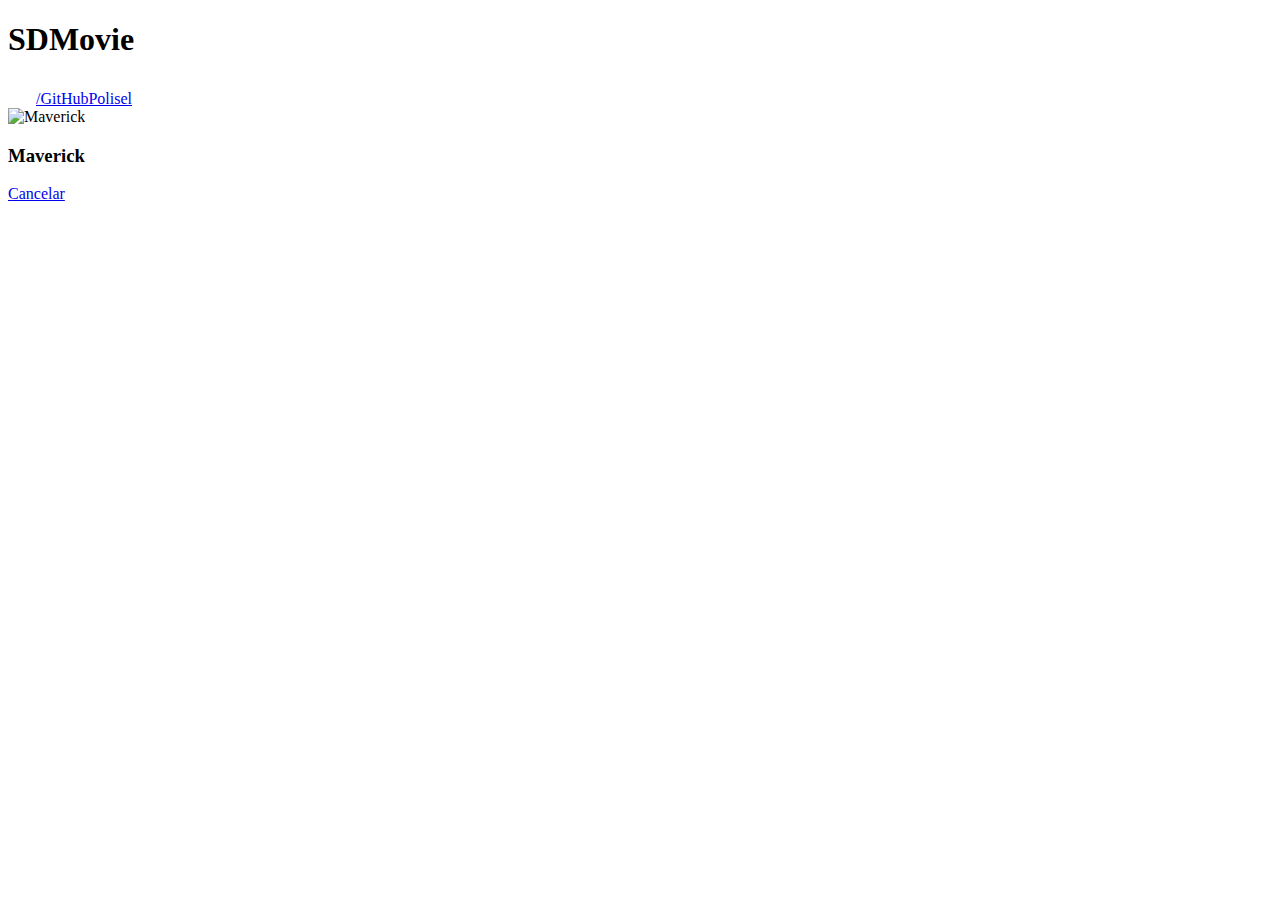
==== form.html @ a032aba0 "Formulário pt1" ====
<!DOCTYPE html>
<html lang="en">

<head>
    <meta charset="UTF-8">
    <meta http-equiv="X-UA-Compatible" content="IE=edge">
    <meta name="viewport" content="width=device-width, initial-scale=1.0">
    <title>DSMovie</title>

    <link href="https://cdn.jsdelivr.net/npm/bootstrap@5.1.3/dist/css/bootstrap.min.css" rel="stylesheet"
        integrity="sha384-1BmE4kWBq78iYhFldvKuhfTAU6auU8tT94WrHftjDbrCEXSU1oBoqyl2QvZ6jIW3" crossorigin="anonymous">

    <link rel="stylesheet" href="css/styles.css">

</head>

<body>
    <header>
        <nav class="container">
            <h1>SDMovie</h1>
            <div class="dsmovie-contact-container">
                <img src="img/github.svg" alt="GitHub">
                <a href="https://github.com/Polisel">/GitHubPolisel</a>
            </div>
        </nav>
    </header>

    <main>
        <section id="dsmovie-form-section">

<div class="cointainer dsmovie-form-container">
    
    <div>
            <div class="dsmovie-card">
            <img src="https://www.themoviedb.org/t/p/original/ctzKCslTsMRsOJNvAm1Mw8ytiHY.jpg" alt="Maverick">
            <div class="dsmovie-card-description">
                <h3>Maverick</h3>
                <a class="dsmovie-btn" href="index.html">Cancelar</a>
            </div>
        </div>
    </div>

</div>

            
        </section>

    </main>
</body>

</html>
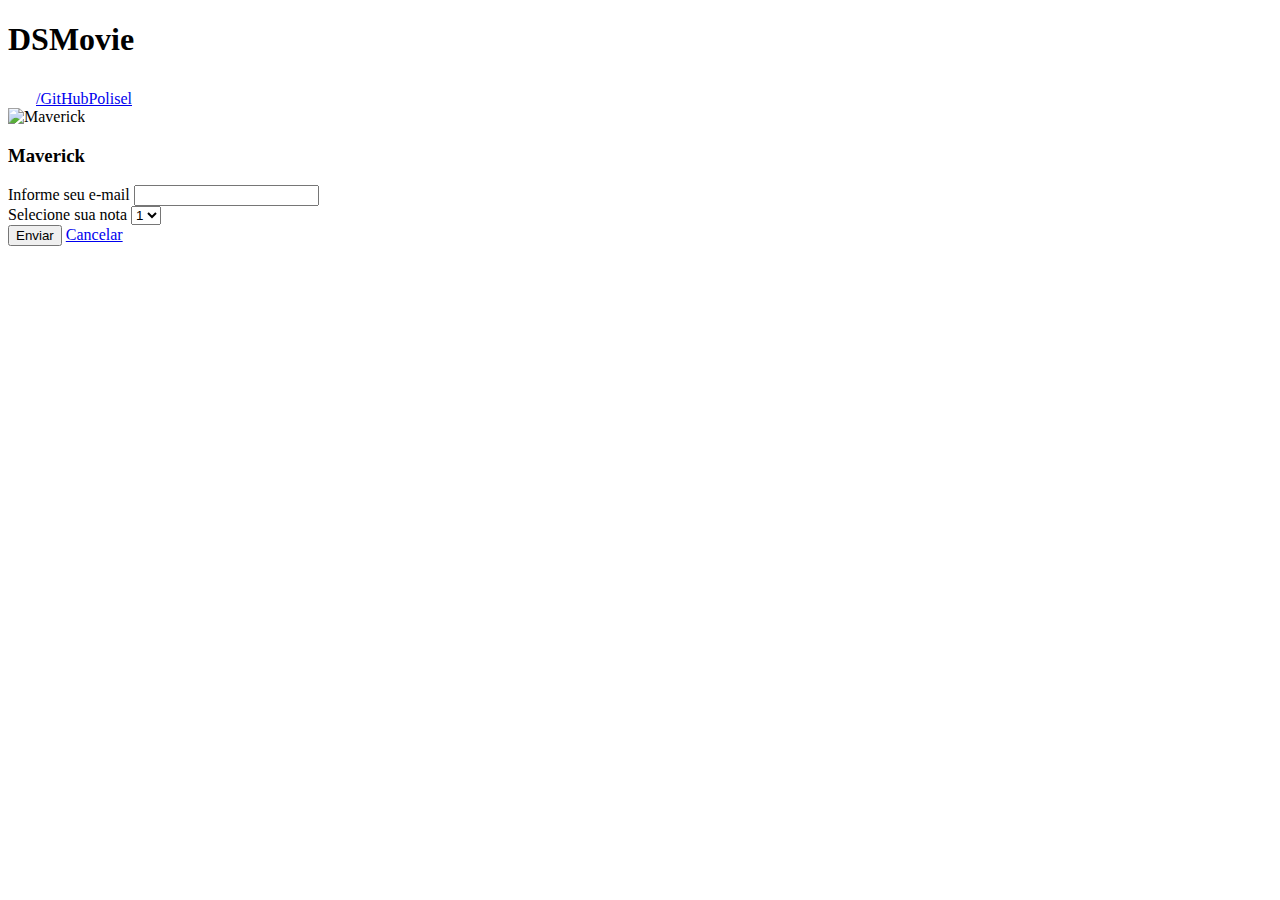
==== commit 3d4d22df: "Formulário pt2" ====
--- a/form.html
+++ b/form.html
@@ -17,7 +17,7 @@
 <body>
     <header>
         <nav class="container">
-            <h1>SDMovie</h1>
+            <h1>DSMovie</h1>
             <div class="dsmovie-contact-container">
                 <img src="img/github.svg" alt="GitHub">
                 <a href="https://github.com/Polisel">/GitHubPolisel</a>
@@ -27,15 +27,33 @@
 
     <main>
         <section id="dsmovie-form-section">
-
-<div class="cointainer dsmovie-form-container">
-    
-    <div>
-            <div class="dsmovie-card">
-            <img src="https://www.themoviedb.org/t/p/original/ctzKCslTsMRsOJNvAm1Mw8ytiHY.jpg" alt="Maverick">
-            <div class="dsmovie-card-description">
-                <h3>Maverick</h3>
-                <a class="dsmovie-btn" href="index.html">Cancelar</a>
+            <div class="container dsmovie-form-container">
+                <div>
+                    <div class="dsmovie-card">
+                        <img src="https://www.themoviedb.org/t/p/original/ctzKCslTsMRsOJNvAm1Mw8ytiHY.jpg" alt="Maverick">
+                        <div class="dsmovie-form-description">
+                            <h3>Maverick</h3>
+                            <form class="dsmovie-form" >
+                            <div class="form-group dsmovie-form-group">
+                                <label for="email">Informe seu e-mail</label>
+                                <input class="form-control" type="email" id="email">
+                            </div>
+                            <div class="form-group dsmovie-form-group">
+                                <label for="score">Selecione sua nota</label>
+                                <select class="form-control" name="score" id="score">
+                                    <option value="1">1</option>
+                                    <option value="2">2</option>
+                                    <option value="3">3</option>
+                                    <option value="4">4</option>
+                                    <option value="5">5</option>
+                                </select>
+                            </div>
+                            <div class="dsmovie-form-btn-container">
+                                <button class="dsmovie-btn" type="submit">Enviar</button>
+                                <a class="dsmovie-btn" href="index.html">Cancelar</a>
+                            </div>
+                    </form>
+                    
             </div>
         </div>
     </div>
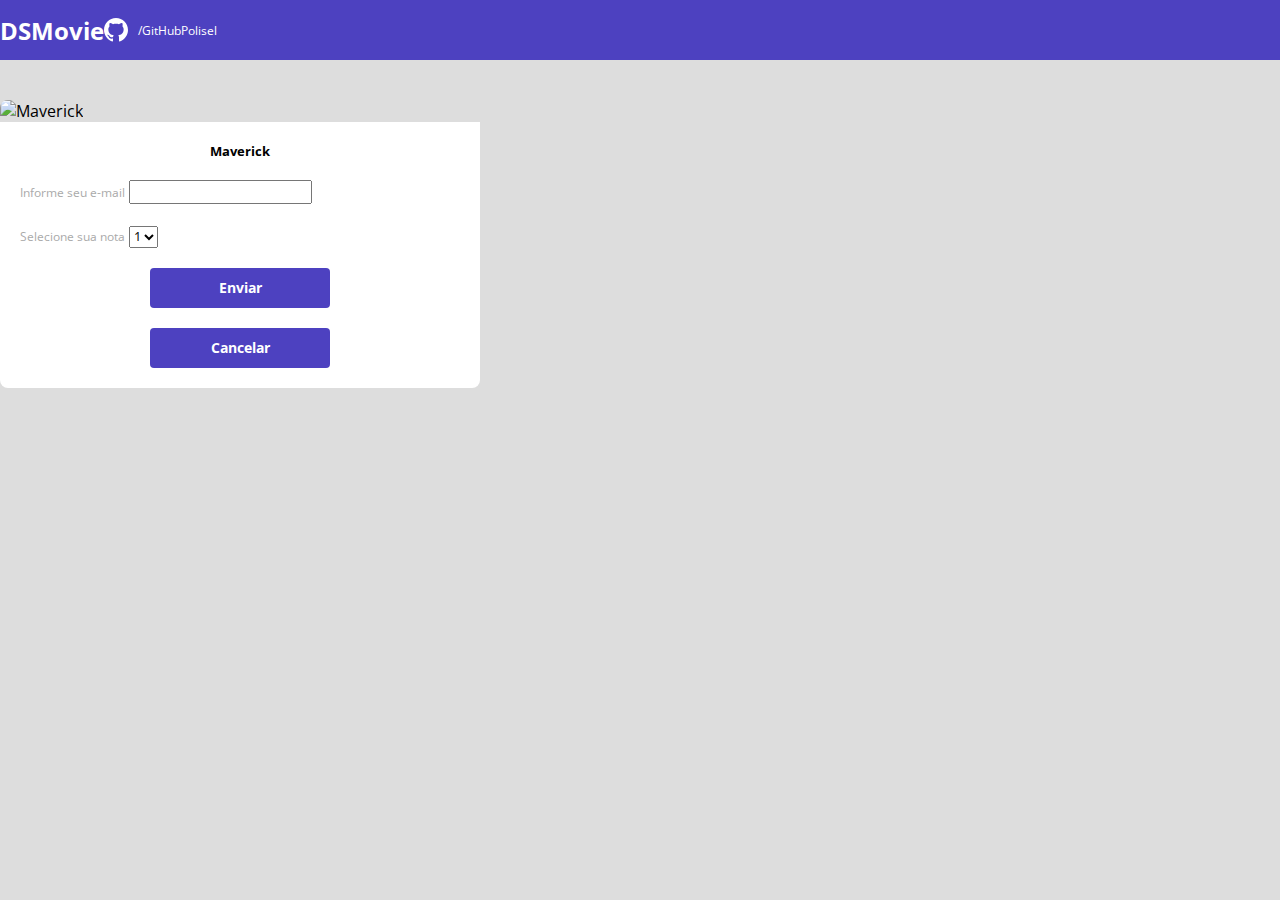
==== commit dfec96bf: "Correções final curso 4" ====
--- a/form.html
+++ b/form.html
@@ -8,9 +8,9 @@
     <title>DSMovie</title>
 
     <link href="https://cdn.jsdelivr.net/npm/bootstrap@5.1.3/dist/css/bootstrap.min.css" rel="stylesheet"
-        integrity="sha384-1BmE4kWBq78iYhFldvKuhfTAU6auU8tT94WrHftjDbrCEXSU1oBoqyl2QvZ6jIW3" crossorigin="anonymous">
+        integrity="sha384-1BmE4kWBq78iYhFldvKuhfTAU6auU8tT94WrHftjDbrCEXSU1oBoqyl2QvZ6jIW3" crossorigin="anonymous" />
 
-    <link rel="stylesheet" href="css/styles.css">
+    <link rel="stylesheet" href="CSS/Styles.css" />
 
 </head>
 
@@ -30,39 +30,35 @@
             <div class="container dsmovie-form-container">
                 <div>
                     <div class="dsmovie-card">
-                        <img src="https://www.themoviedb.org/t/p/original/ctzKCslTsMRsOJNvAm1Mw8ytiHY.jpg" alt="Maverick">
+                        <img src="https://www.themoviedb.org/t/p/original/ctzKCslTsMRsOJNvAm1Mw8ytiHY.jpg"
+                            alt="Maverick" />
                         <div class="dsmovie-form-description">
                             <h3>Maverick</h3>
-                            <form class="dsmovie-form" >
-                            <div class="form-group dsmovie-form-group">
-                                <label for="email">Informe seu e-mail</label>
-                                <input class="form-control" type="email" id="email">
-                            </div>
-                            <div class="form-group dsmovie-form-group">
-                                <label for="score">Selecione sua nota</label>
-                                <select class="form-control" name="score" id="score">
-                                    <option value="1">1</option>
-                                    <option value="2">2</option>
-                                    <option value="3">3</option>
-                                    <option value="4">4</option>
-                                    <option value="5">5</option>
-                                </select>
-                            </div>
-                            <div class="dsmovie-form-btn-container">
-                                <button class="dsmovie-btn" type="submit">Enviar</button>
-                                <a class="dsmovie-btn" href="index.html">Cancelar</a>
-                            </div>
-                    </form>
-                    
+                            <form class="dsmovie-form">
+                                <div class="form-group dsmovie-form-group">
+                                    <label for="email">Informe seu e-mail</label>
+                                    <input class="form-control" type="email" id="email">
+                                </div>
+                                <div class="form-group dsmovie-form-group">
+                                    <label for="score">Selecione sua nota</label>
+                                    <select class="form-control" name="score" id="score">
+                                        <option value="1">1</option>
+                                        <option value="2">2</option>
+                                        <option value="3">3</option>
+                                        <option value="4">4</option>
+                                        <option value="5">5</option>
+                                    </select>
+                                </div>
+                                <div class="dsmovie-form-btn-container">
+                                    <button class="dsmovie-btn" type="submit">Enviar</button>
+                                    <a class="dsmovie-btn" href="index.html">Cancelar</a>
+                                </div>
+                            </form>
+                        </div>
+                    </div>
+                </div>
             </div>
-        </div>
-    </div>
-
-</div>
-
-            
         </section>
-
     </main>
 </body>
 
--- a/CSS/Styles.css
+++ b/CSS/Styles.css
@@ -0,0 +1,220 @@
+@import url('https://fonts.googleapis.com/css2?family=Open+Sans:wght@300;400;700&display=swap');
+
+:root {
+    --bg-gray: #ddd;
+    --text-gray: #4a4a4a;
+    --color-primary: #4D41C0;
+    --white: #fff;
+    --text-light-grey: #aaa;
+    --star-yellow: #FFBB3A;
+}
+
+* {
+    margin: 0;
+    box-sizing: border-box;
+    font-family: 'Open Sans', sans-serif;
+}
+
+h1, h2, h3, h4, h5, h6 {
+    margin: 0;
+}
+
+html, body {
+    background-color: var(--bg-gray);
+}
+
+header {
+    background-color: var(--color-primary);
+    color: var(--white);
+    height: 60px;
+    display: flex;
+    align-items: center;
+}
+
+nav {
+    display: flex;
+    align-items: center;
+    justify-content: space-between;
+}
+
+nav h1 {
+    font-size: 24px;
+    font-weight: 700;
+}
+
+nav a {
+    font-size: 12px;
+    font-weight: 400;
+}
+
+a, a:hover {
+    text-decoration: none;
+    color: unset;
+}
+
+.dsmovie-contact-container {
+    display: flex;
+    align-items: center;
+}
+
+.dsmovie-contact-container img {
+    margin-right: 10px;
+}
+
+#dsmovie-card-list {
+    padding: 0 10px;
+}
+
+.dsmovie-card {
+    width: 100%;
+}
+
+.dsmovie-card img {
+    width: 100%;
+    border-radius: 8px 8px 0 0;
+}
+
+.dsmovie-card-description {
+    padding: 10px 20px 20px 20px;
+    display: flex;
+    flex-direction: column;
+    align-items: center;
+    background-color: var(--white);
+    border-radius: 0 0 8px 8px;
+    height: 190px;
+    justify-content: space-between;
+}
+
+.dsmovie-card-description h3 {
+    margin-bottom: 10px;
+    font-size: 14px;
+    font-weight: 700;
+    text-align: center;
+}
+
+.dsmovie-card-description-bottom {
+    display: flex;
+    flex-direction: column;
+    align-items: center;
+}
+
+.dsmovie-card-description-bottom h4 {
+    font-size: 16px;
+    font-weight: 700;
+    color: var(--star-yellow);
+}
+
+.dsmovie-card-description-bottom p {
+    font-size: 12px;
+    font-weight: 400;
+    color: var(--text-light-grey);
+    margin-bottom: 10px;
+}
+
+.dsmovie-card-description-bottom img {
+    width: 22px;
+}
+
+.dsmovie-btn, .dsmovie-btn:hover {
+    width: 180px;
+    height: 40px;
+    background-color: var(--color-primary);
+    color: var(--white);
+    font-size: 14px;
+    font-weight: 700;
+    display: flex;
+    align-items: center;
+    justify-content: center;
+    border-radius: 4px;
+    border: 0;
+}
+
+.dsmovie-form-container {
+    padding: 40px 0;
+    max-width: 480px;
+}
+
+.dsmovie-form-description {
+    background-color: var(--white);
+    padding: 20px;
+    display: flex;
+    flex-direction: column;
+    align-items: center;
+    border-radius: 0 0 8px 8px;
+}
+
+.dsmovie-form {
+    width: 100%;
+}
+
+.dsmovie-form-description h3 {
+    font-size: 13px;
+    font-weight: 700;
+    margin-bottom: 20px;
+
+}
+
+.dsmovie-form-group {
+    margin-bottom: 20px;
+}
+
+.dsmovie-form-group label {
+    font-size: 12px;
+    color: var(--text-light-grey);
+}
+
+.dsmovie-form-btn-container {
+    height: 100px;
+    display: flex;
+    flex-direction: column;
+    align-items: center;
+    justify-content: space-between;
+}
+
+.dsmovie-pagination-container {
+    padding: 15px 0;
+    display: flex;
+    justify-content: center;
+}
+
+.dsmovie-pagination-box {
+    display: flex;
+    width: 180px;
+    justify-content: space-between;
+    align-items: center;
+}
+
+.dsmovie-pagination-box p {
+    margin: 0;
+    font-size: 12px;
+    color: var(--color-primary);
+    font-weight: 400;
+}
+
+.dsmovie-pagination-box button {
+    width: 40px;
+    height: 40px;
+    border: 1px solid var(--color-primary);
+    border-radius: 4px;
+    background-color: var(--white);
+    display: flex;
+    justify-content: center;
+    align-items: center;
+}
+
+.dsmovie-pagination-box button img {
+    filter: brightness(0) saturate(100%) invert(20%) sepia(52%) saturate(4094%) hue-rotate(241deg) brightness(90%) contrast(85%);
+}
+
+.dsmovie-pagination-box button:disabled {
+    border: 1px solid var(--text-light-grey);
+    background-color: var(--white);
+}
+
+.dsmovie-pagination-box button:disabled img {
+    filter: unset;
+}
+
+.dsmovie-flip-horizontal {
+    transform: rotate(180deg);
+}
